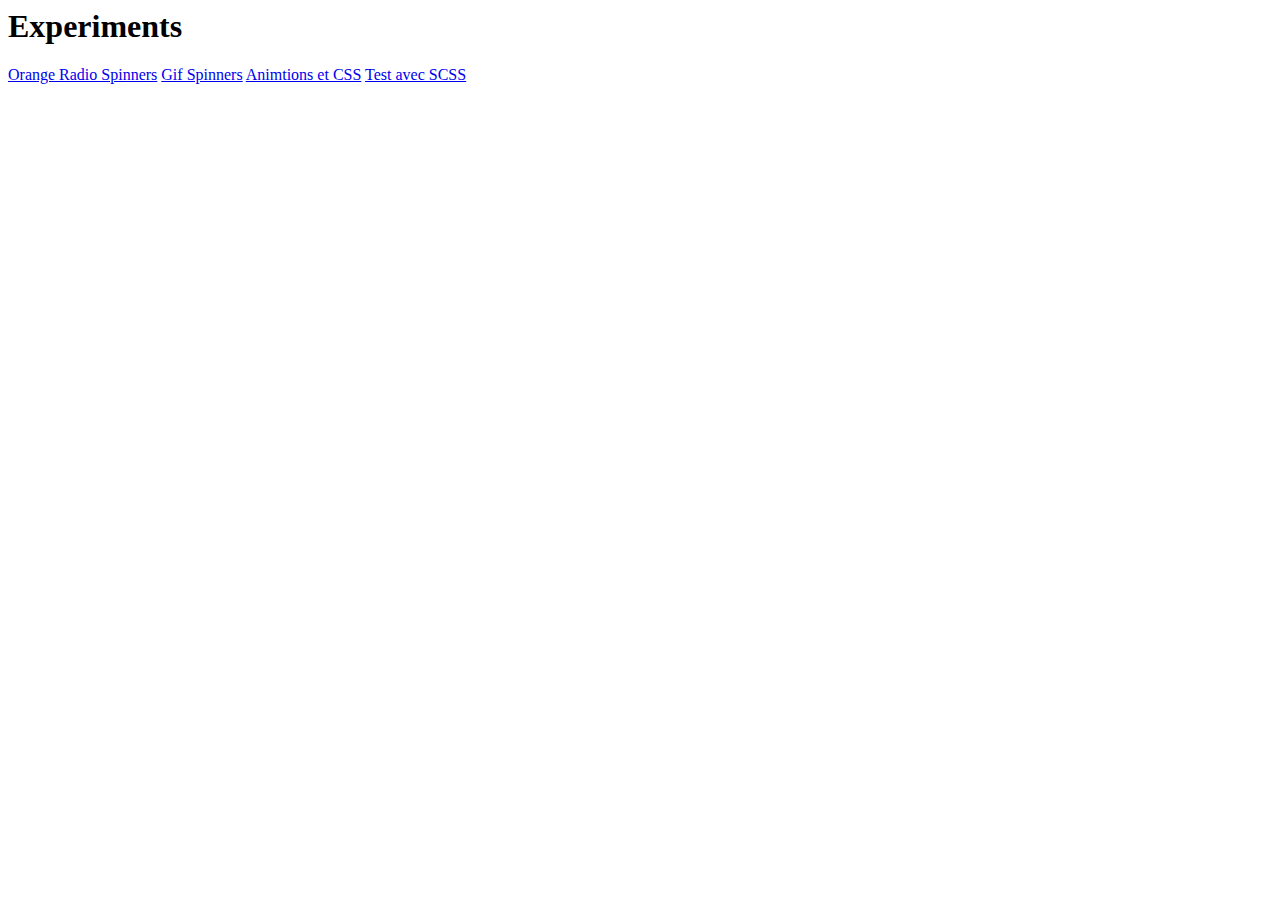
==== index.html @ 8a2dde90 "solutions to full player problems" ====
<html>
<head>
  <meta charset="utf-8">
  <title>Dylan's Tests</title>
</head>
<body>
  <h1>Experiments</h1>
  <a href="/orange-radio-spinners/spinners.html" title="Orange Radio Spinners">Orange Radio Spinners</a>
  <a href="/orange-radio-spinners-gif/index.html" title="GIF Spinners">Gif Spinners</a>
  <a href="/orange-radio-css-animation/index.html" title="Animations et CSS">Animtions et CSS</a>
  <a href="/test-project/index.html" title="Test avec SCSS">Test avec SCSS</a>
</body>
</html>
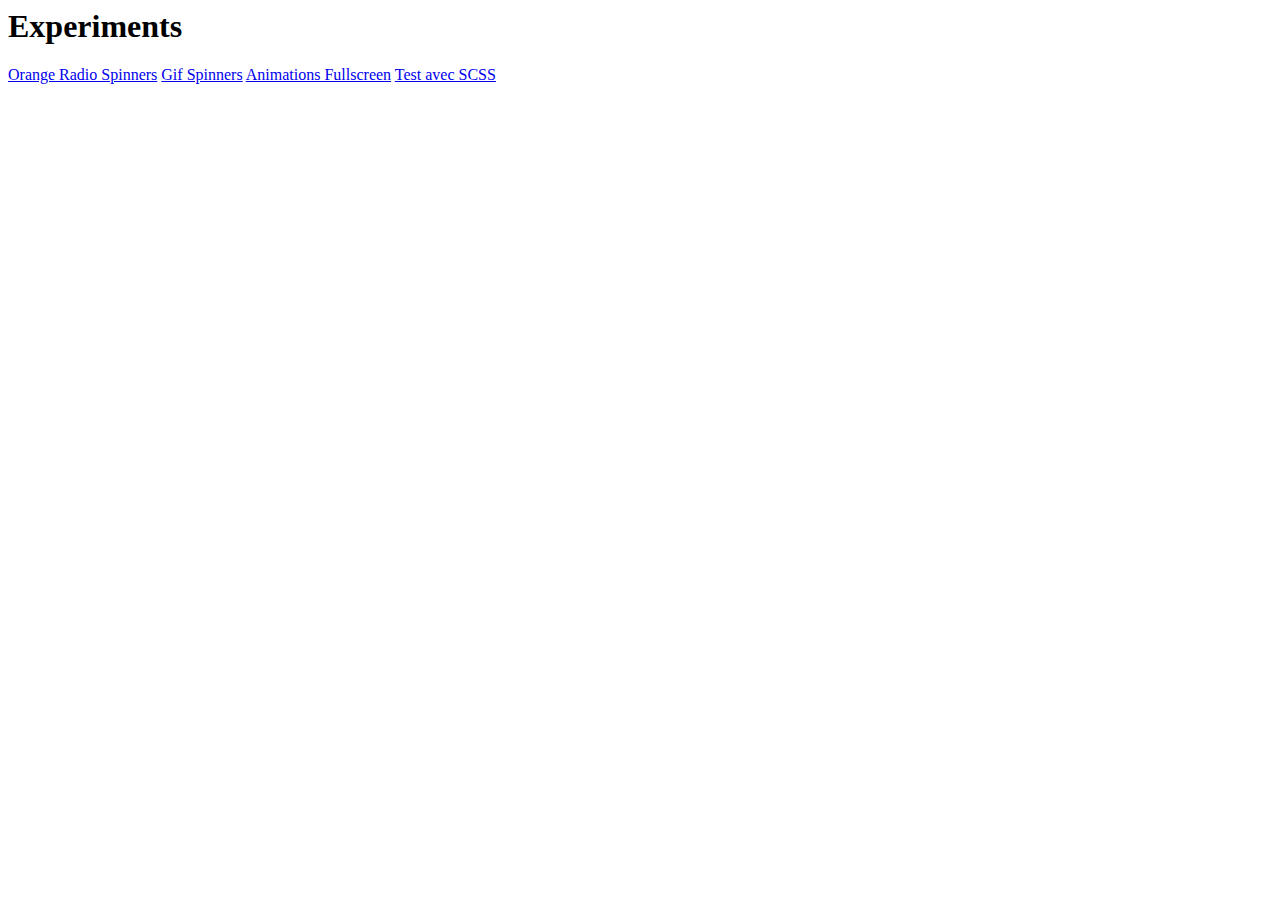
==== commit e155c92c: "Last changes" ====
--- a/index.html
+++ b/index.html
@@ -7,7 +7,7 @@
   <h1>Experiments</h1>
   <a href="/orange-radio-spinners/spinners.html" title="Orange Radio Spinners">Orange Radio Spinners</a>
   <a href="/orange-radio-spinners-gif/index.html" title="GIF Spinners">Gif Spinners</a>
-  <a href="/orange-radio-css-animation/index.html" title="Animations et CSS">Animtions et CSS</a>
+  <a href="/orange-radio-css-animation/index.html" title="Animations et CSS">Animations Fullscreen</a>
   <a href="/test-project/index.html" title="Test avec SCSS">Test avec SCSS</a>
 </body>
 </html>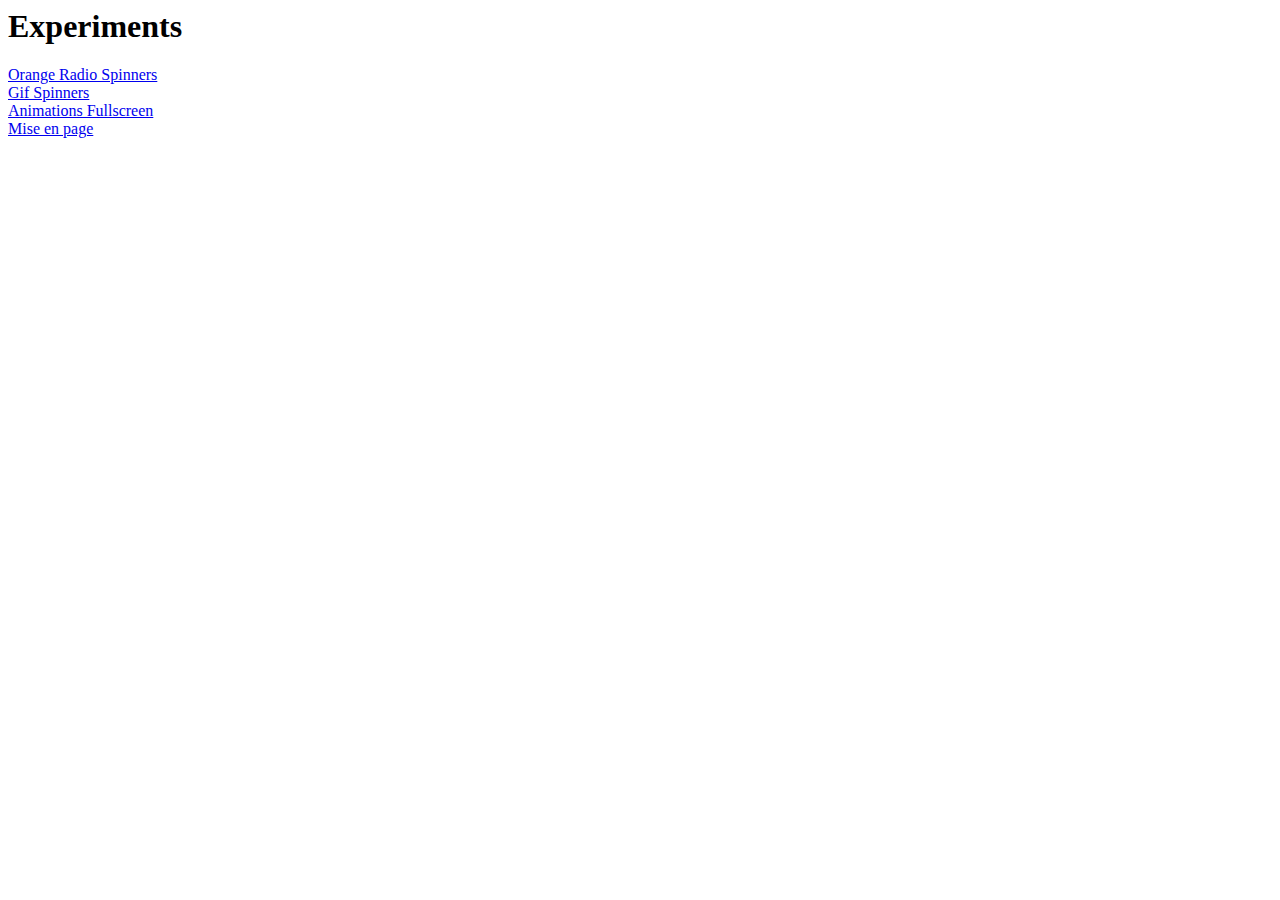
==== commit e95895f4: "little fixes" ====
--- a/index.html
+++ b/index.html
@@ -6,8 +6,12 @@
 <body>
   <h1>Experiments</h1>
   <a href="/orange-radio-spinners/spinners.html" title="Orange Radio Spinners">Orange Radio Spinners</a>
+  <br>
   <a href="/orange-radio-spinners-gif/index.html" title="GIF Spinners">Gif Spinners</a>
+  <br>
   <a href="/orange-radio-css-animation/index.html" title="Animations et CSS">Animations Fullscreen</a>
-  <a href="/test-project/index.html" title="Test avec SCSS">Test avec SCSS</a>
+  <br>
+  <a href="/test-project/index.html" title="Mise en page">Mise en page</a>
+  <br>
 </body>
 </html>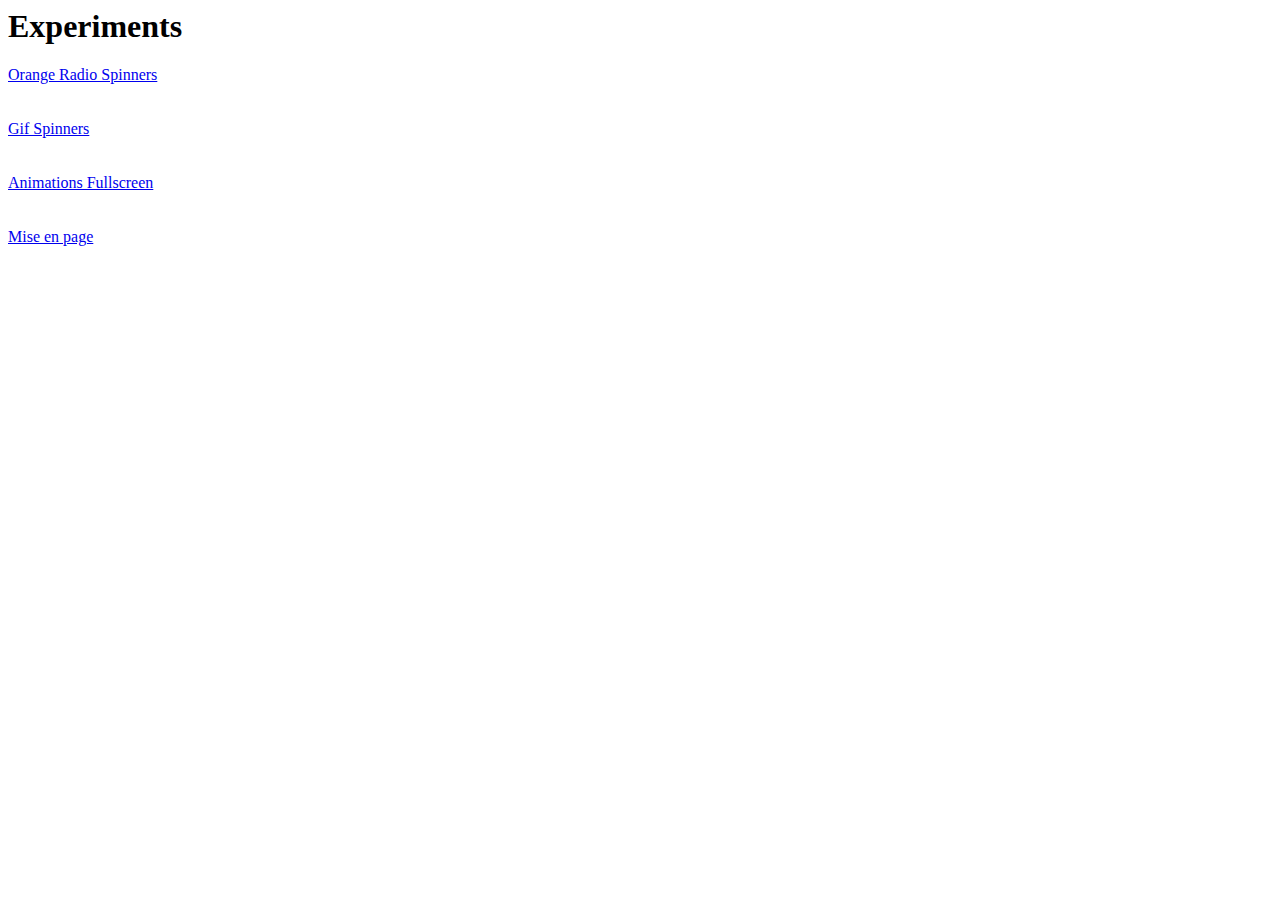
==== commit 79ea26d0: "ALWAYS with a message." ====
--- a/index.html
+++ b/index.html
@@ -7,11 +7,19 @@
   <h1>Experiments</h1>
   <a href="/orange-radio-spinners/spinners.html" title="Orange Radio Spinners">Orange Radio Spinners</a>
   <br>
+  <br>
+  <br>
   <a href="/orange-radio-spinners-gif/index.html" title="GIF Spinners">Gif Spinners</a>
+  <br>
+  <br>
   <br>
   <a href="/orange-radio-css-animation/index.html" title="Animations et CSS">Animations Fullscreen</a>
   <br>
+  <br>
+  <br>
   <a href="/test-project/index.html" title="Mise en page">Mise en page</a>
+  <br>
+  <br>
   <br>
 </body>
 </html>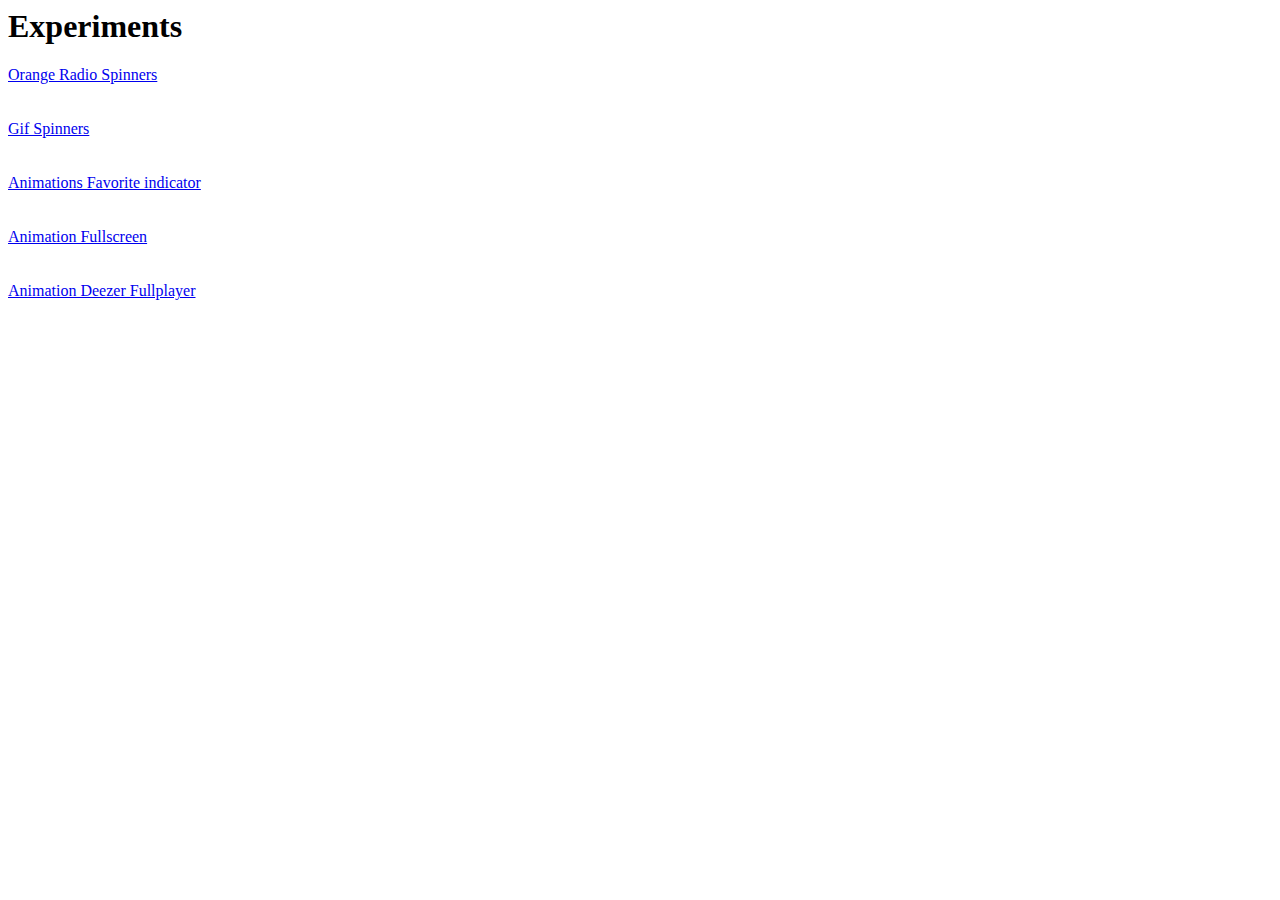
==== commit af8b6d03: "Animation for Deezer Player" ====
--- a/index.html
+++ b/index.html
@@ -13,11 +13,15 @@
   <br>
   <br>
   <br>
-  <a href="/orange-radio-css-animation/index.html" title="Animations et CSS">Animations Fullscreen</a>
+  <a href="/orange-radio-css-animation-favorite-indicator/index.html" title="Animations Favorite indicator">Animations Favorite indicator</a>
   <br>
   <br>
   <br>
-  <a href="/test-project/index.html" title="Mise en page">Mise en page</a>
+  <a href="/orange-radio-css-animation-fullscreen/index.html" title="Animation Fullscreen">Animation Fullscreen</a>
+  <br>
+  <br>
+  <br>
+  <a href="/orange-deezer-css-animation-fullplayer/index.html" title="Animation Deezer Fullplayer">Animation Deezer Fullplayer</a>
   <br>
   <br>
   <br>
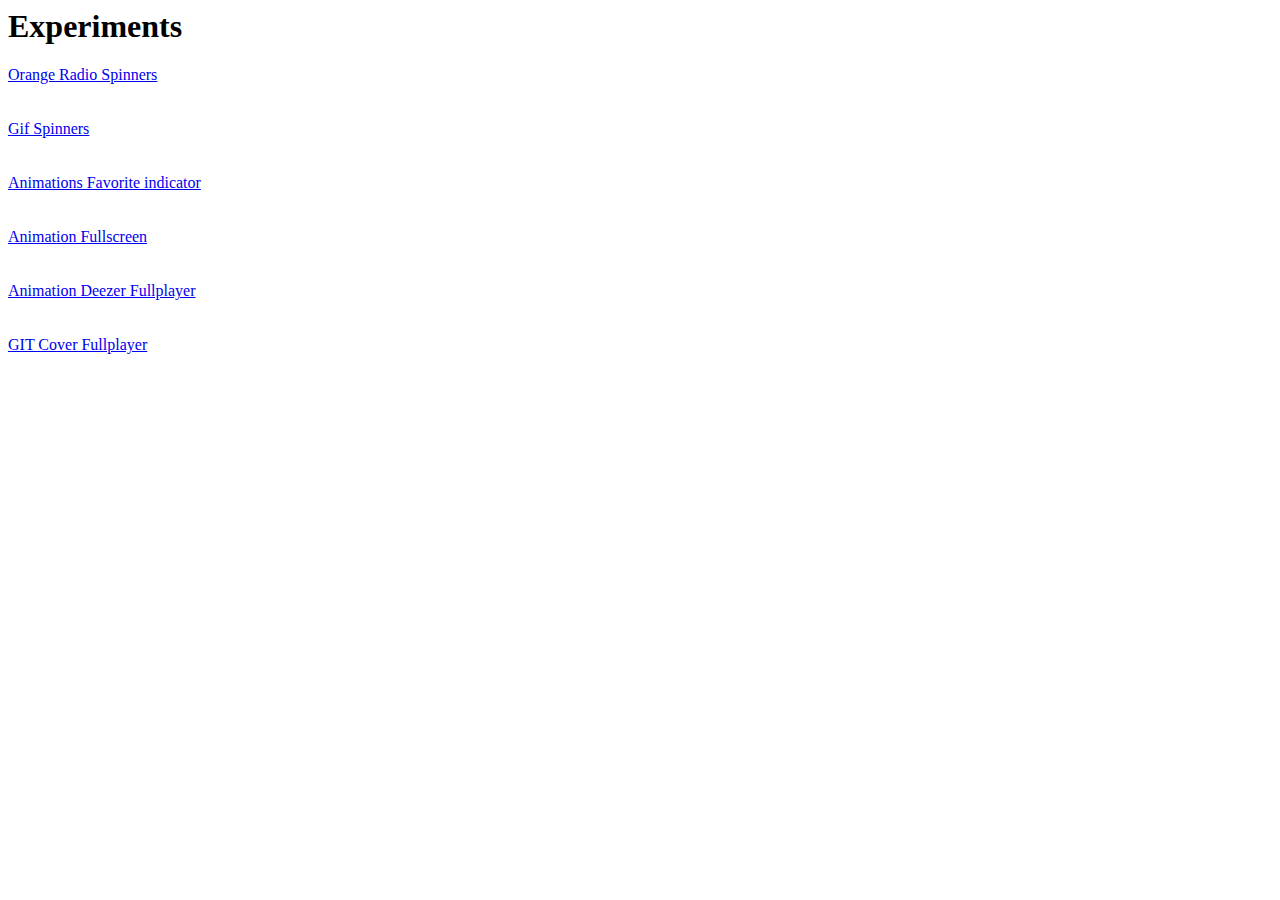
==== commit 58701995: "update index" ====
--- a/index.html
+++ b/index.html
@@ -25,5 +25,9 @@
   <br>
   <br>
   <br>
+  <a href="/GIF-Cover-Fullscreen/index.html" title="Animation Deezer Fullplayer">GIT Cover Fullplayer</a>
+  <br>
+  <br>
+  <br>
 </body>
 </html>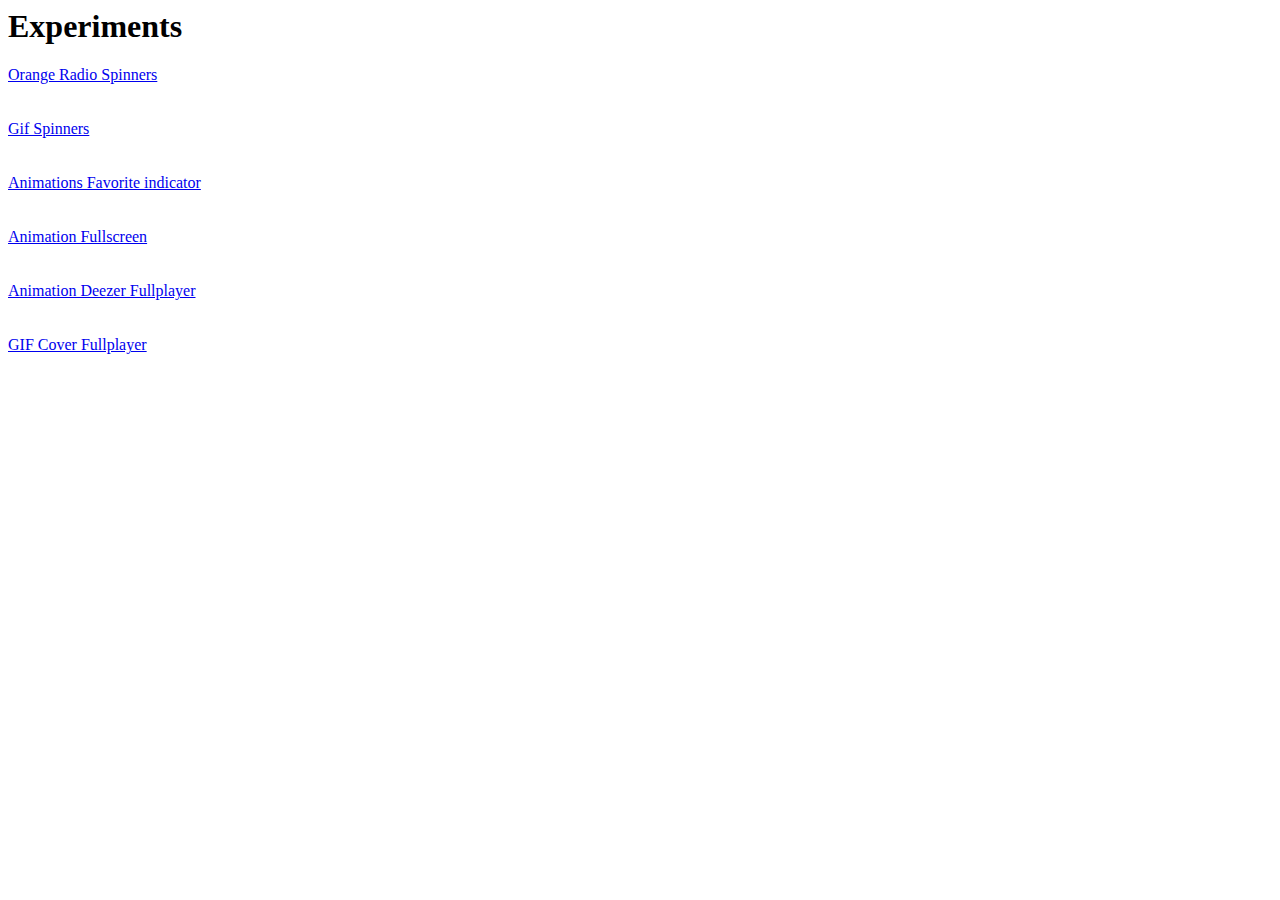
==== commit 53a8eae8: "update again" ====
--- a/index.html
+++ b/index.html
@@ -25,7 +25,7 @@
   <br>
   <br>
   <br>
-  <a href="/GIF-Cover-Fullscreen/index.html" title="Animation Deezer Fullplayer">GIT Cover Fullplayer</a>
+  <a href="/GIF-Cover-Fullscreen/index.html" title="Animation Deezer Fullplayer">GIF Cover Fullplayer</a>
   <br>
   <br>
   <br>
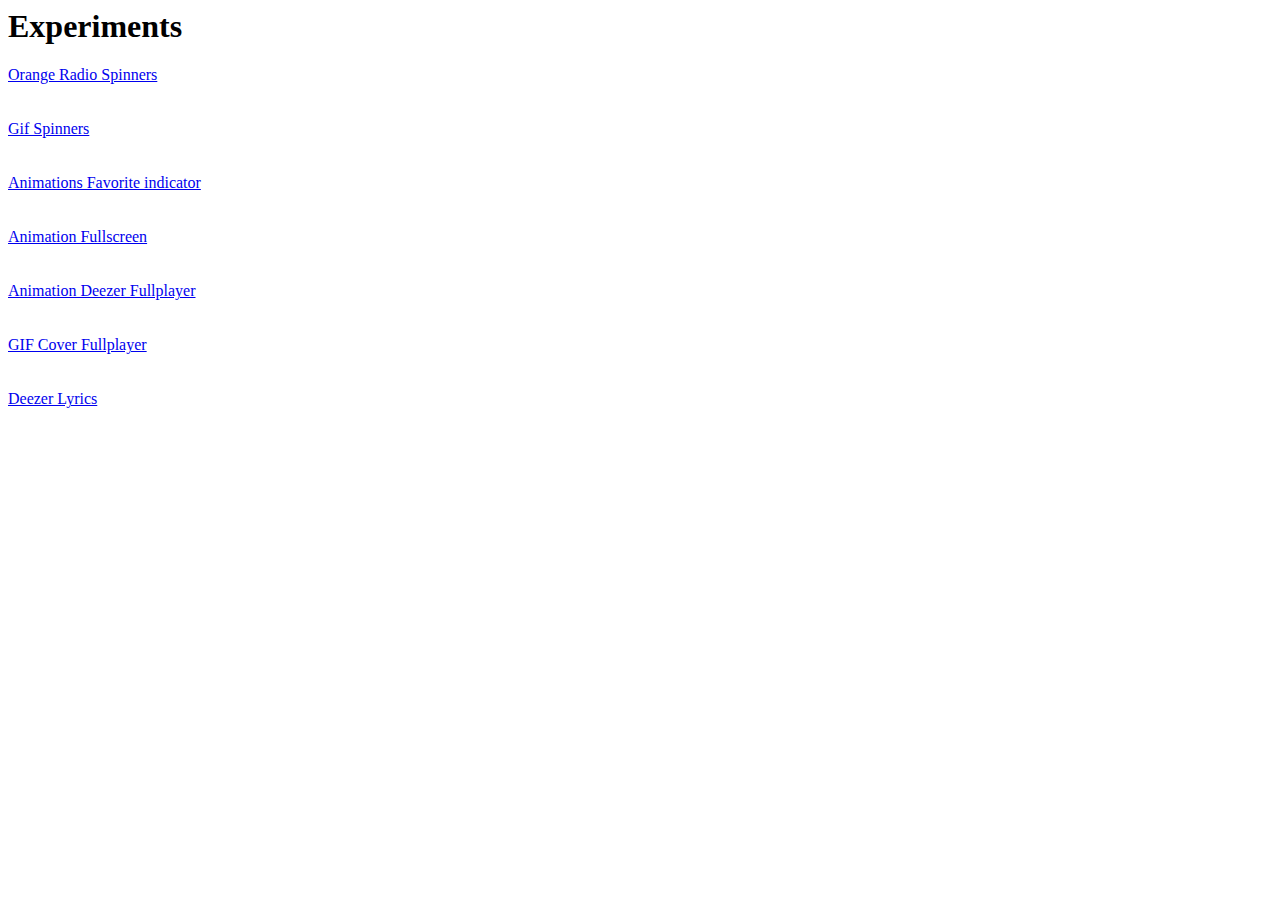
==== commit eb2ff7b8: "Start working on Deezer Lyrics animation" ====
--- a/index.html
+++ b/index.html
@@ -29,5 +29,9 @@
   <br>
   <br>
   <br>
+  <a href="/Deezer-lyrics/index.html" title="Animation Deezer Lyrics">Deezer Lyrics</a>
+  <br>
+  <br>
+  <br>
 </body>
 </html>